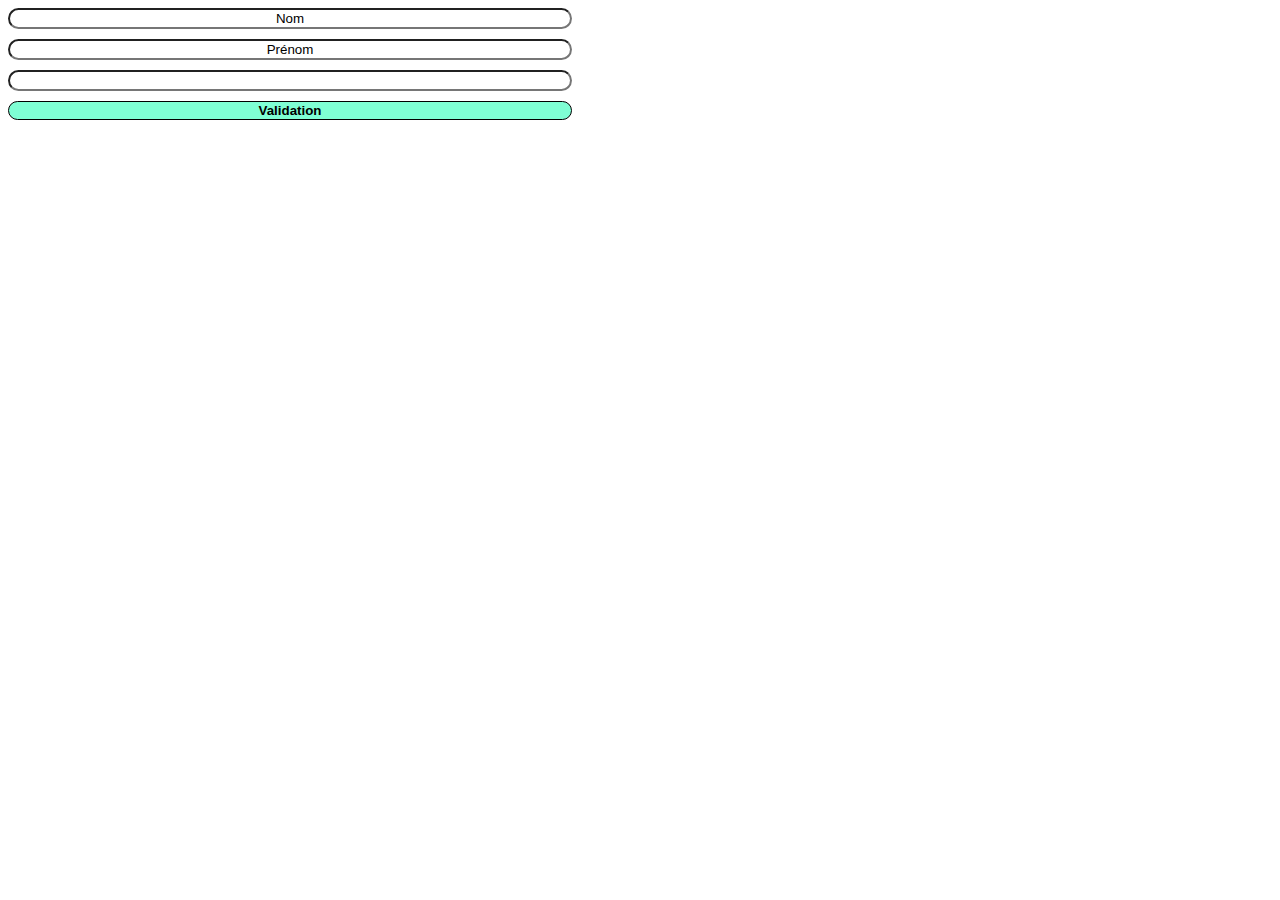
==== exercice-JS-Base--main/Index.html @ a0d26e98 "ajout modif vue avec mentor" ====
<!DOCTYPE html>
<html lang="en">
  <head>
    <meta charset="UTF-8" />
    <meta name="viewport" content="width=device-width, initial-scale=1.0" />
    <title>Document</title>
    <link rel="stylesheet" href="Index.css" />
  </head>
  <body>
    <div class="presentation">
      <div class="sous_presentation">
        <input type="text" value="Nom" />
        <input type="text" value="Prénom" />
        <input type="number" value="Age" />
      </div>

      <button class="btn-1">Validation</button>
    </div>

    <div class="nom_prenom"></div>

    <script src="Index.js"></script>
  </body>
</html>
---- exercice-JS-Base--main/Index.css ----
.btn-1 {
    border-radius: 20px;
    border: 1px solid;
    margin-top: 10px;
    margin-right: 700px;
    background-color: aquamarine;
    font-weight: 700;
}

.btn-2 {
    background: red;
    color: aliceblue;
}

.sous_presentation {
    display: flex;
    flex-direction: column;
    margin-right: 700px;
    text-align: center;
    gap: 10px;
}

.sous_presentation input {
    border-radius: 20px;
    text-align: center;
}

.presentation {
    display: flex;
    flex-direction: column;
}

.nom, .prenom {
    
}
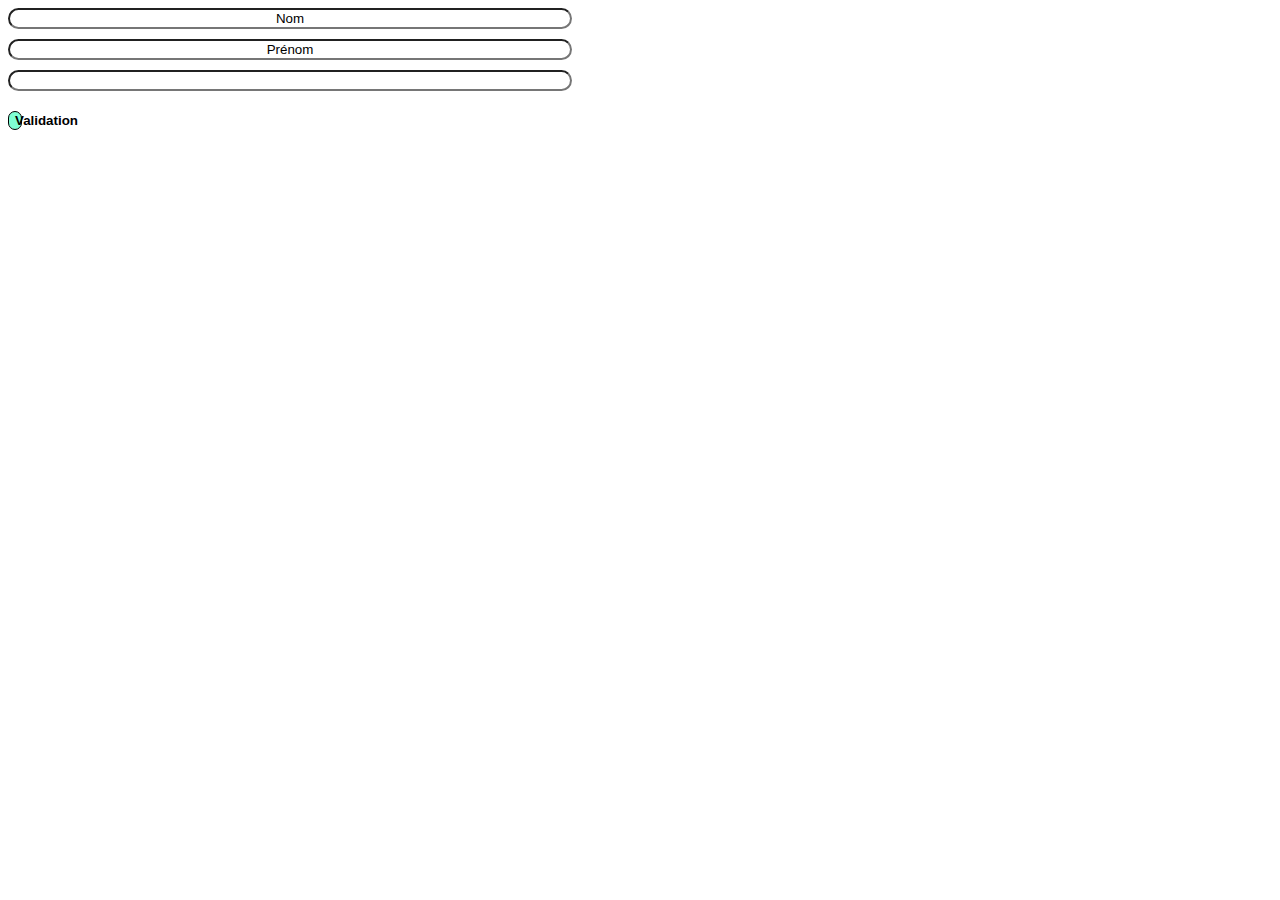
==== commit 3cc0516c: "rajout value dans input en html" ====
--- a/exercice-JS-Base--main/Index.html
+++ b/exercice-JS-Base--main/Index.html
@@ -9,14 +9,12 @@
   <body>
     <div class="presentation">
       <div class="sous_presentation">
-        <input type="text" value="Nom" />
-        <input type="text" value="Prénom" />
+        <input type="text" value="Nom" id="nom" />
+        <input type="text" value="Prénom" id="prenom" />
         <input type="number" value="Age" />
+        <button class="btn-1">Validation</button>
       </div>
-
-      <button class="btn-1">Validation</button>
     </div>
-
     <div class="nom_prenom"></div>
 
     <script src="Index.js"></script>
